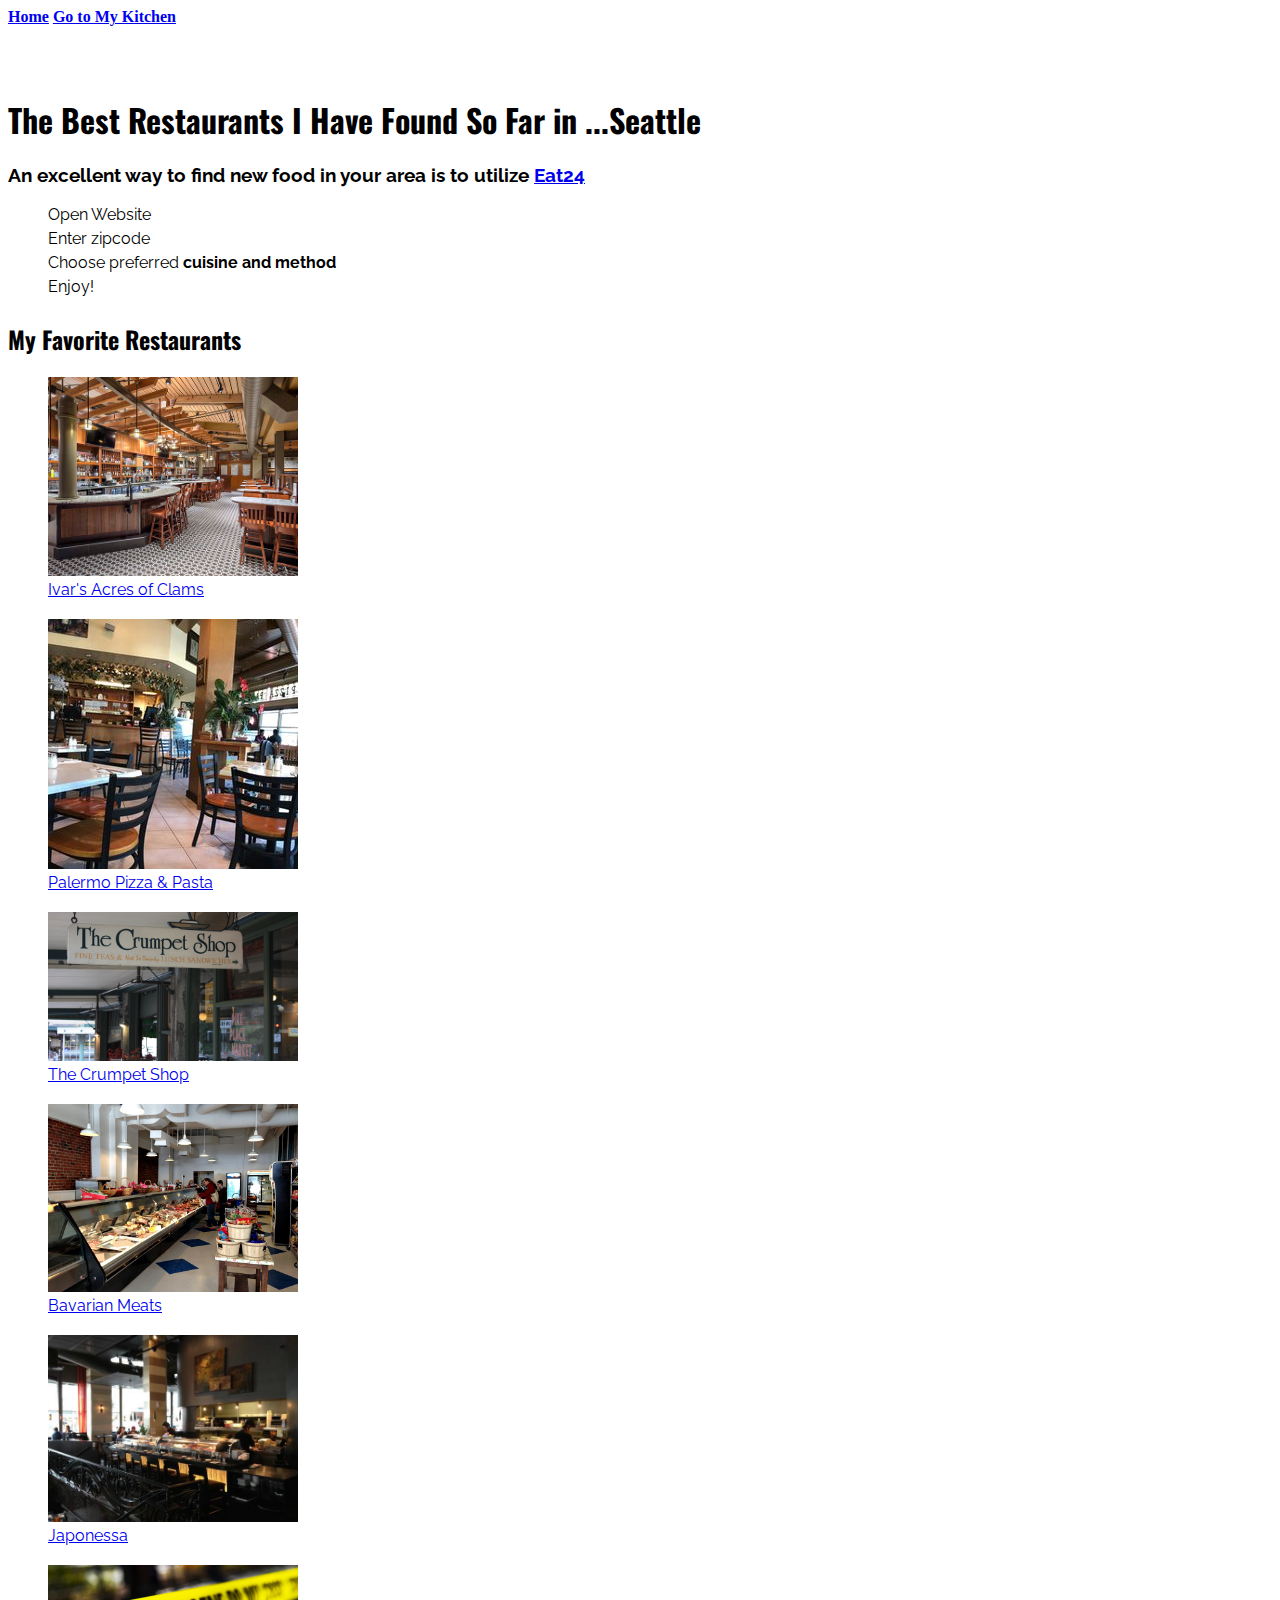
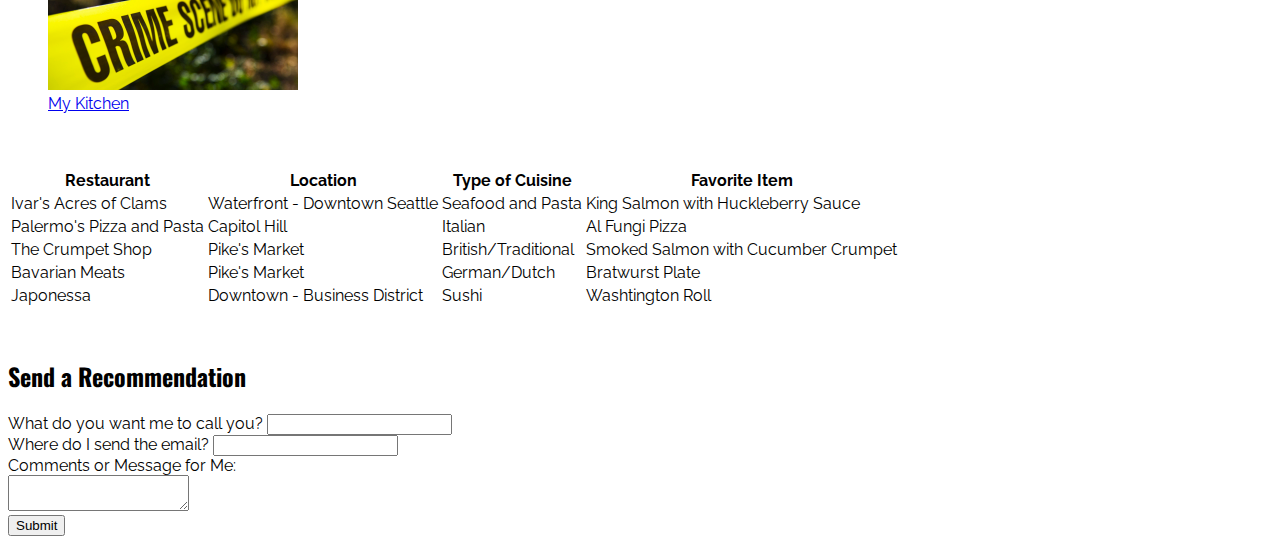
==== index.html @ e55b955d "Initial commit" ====
<!DOCTYPE html>
<html>
  <head>
    <meta charset="utf-8">
    <link rel="stylesheet" type="text/css" href="assets/stylesheets/styles.css">
    <link href="https://fonts.googleapis.com/css?family=Oswald|Raleway" rel="stylesheet">
    <title>Amanda's Fave Restaurants</title>
  </head>
  <body>
    <nav>
      <a href="index.html">Home</a>
      <a href="mykitchen.html">Go to My Kitchen</a>
    </nav>

    <main>
    <h1>The Best Restaurants I Have Found So Far in ...Seattle</h1>

    <div class="intro">
      <!--Text for intro here-->
    </div>

    <div class="tip">
      <h3>An excellent way to find new food in your area is to utilize
        <a href="https://eat24.com/">Eat24</a>
      </h3>
      <ol>
        <li>Open Website</li>
        <li>Enter zipcode</li>
        <li>Choose preferred <strong>cuisine and method</strong></li>
        <li>Enjoy!</li>
      </ol>

    </div>
    <h2>My Favorite Restaurants</h2>
      <ul>
        <li>
          <img src="assets/images/ivars.jpg" width="250" alt="Ivar's Interior"><br>
          <a href="http://www.ivars.com/locations/acres-of-clams" target="_blank">Ivar's Acres of Clams</a>
        </li>
        <li>
          <img src="assets/images/palermo.jpg" width="250" alt="Palermo's Interior"><br>
          <a href="http://slicelife.com/restaurants/wa/seattle/98112/palermo-pizza-pasta/menu?session=&clientId=" target="_blank" >Palermo Pizza & Pasta</a>
        </li>
        <li>
          <img src="assets/images/crumpet.png" width="250" alt="The Crumpet Shop Sign"><br>
          <a href="http://www.thecrumpetshop.com/" target="_blank">The Crumpet Shop</a>
        </li>
        <li>
          <img src="assets/images/bavarianMeats.jpg" width="250" alt="Bavarian Meats Interior"><br>
          <a href="http://www.bavarianmeats.com/" target="_blank">Bavarian Meats</a>
        </li>
        <li>
          <img src="assets/images/japonessa.jpg" width="250" alt="Japonessa Interior"><br>
          <a href="http://www.japonessa.com/" target="_blank">Japonessa</a>
        </li>
        <li>
          <img src="assets/images/crime.jpg" width="250" alt="Link to MyKitchen Webpage"><br>
          <a href="mykitchen.html">My Kitchen</a>
        </li>
      </ul>

      <table>
          <tr>
            <th>Restaurant</th>
            <th>Location</th>
            <th>Type of Cuisine</th>
            <th>Favorite Item</th>
          </tr>
          <tr>
            <td>Ivar's Acres of Clams</td>
            <td>Waterfront - Downtown Seattle</td>
            <td>Seafood and Pasta</td>
            <td>King Salmon with Huckleberry Sauce</td>
          </tr>
          <tr>
            <td>Palermo's Pizza and Pasta</td>
            <td>Capitol Hill</td>
            <td>Italian</td>
            <td>Al Fungi Pizza</td>
          </tr>
          <tr>
            <td>The Crumpet Shop</td>
            <td>Pike's Market</td>
            <td>British/Traditional</td>
            <td>Smoked Salmon with Cucumber Crumpet</td>

          </tr>
          <tr>
            <td>Bavarian Meats</td>
            <td>Pike's Market</td>
            <td>German/Dutch</td>
            <td>Bratwurst Plate</td>
          </tr>
          <tr>
            <td>Japonessa</td>
            <td>Downtown - Business District</td>
            <td>Sushi</td>
            <td>Washtington Roll</td>
          </tr>
        </table>

        <h2>Send a Recommendation</h2>
        <form class="recommend" action="index.html" method="post">
          What do you want me to call you? <input type="text" name="name"><br>
          Where do I send the email? <input type="email" name="email"><br>
          Comments or Message for Me: <br>
          <textarea name="comment"></textarea><br>
          <input type="submit" value="Submit">

        </form>
      </main>
  </body>
</html>
---- assets/stylesheets/styles.css ----
li {
  list-style: none;
}

h3,p,li,td,th,form {
  font-family: 'Raleway', sans-serif;
}

h1,h2 {
  font-family: 'Oswald', sans-serif;
  margin-top: 20px;
}

li {
  padding-bottom: 5px;
  margin-bottom: 15px;
}

table {
  margin:50px 0 50px 0;
}

ol li {
    margin-bottom: 0;
}

nav {
  font-weight:bold;

}

main {
  padding-top: 50px;
}
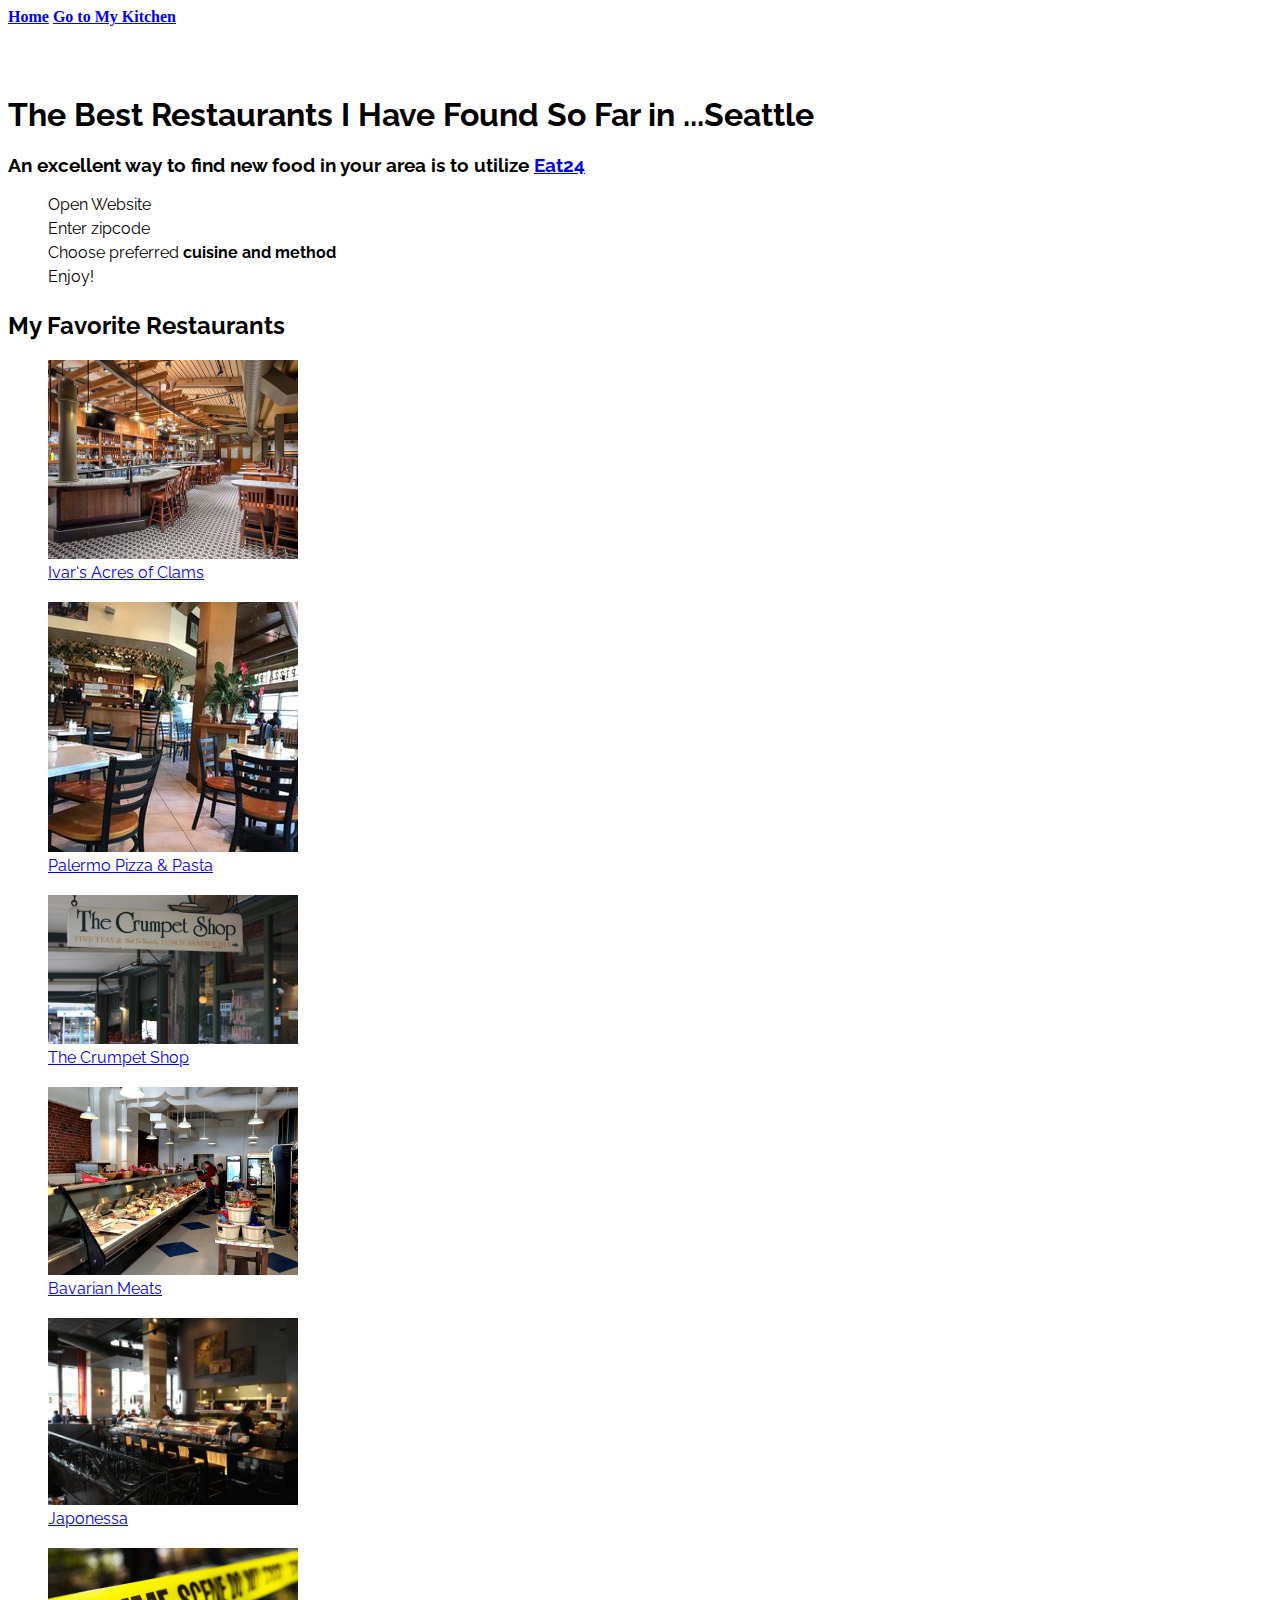
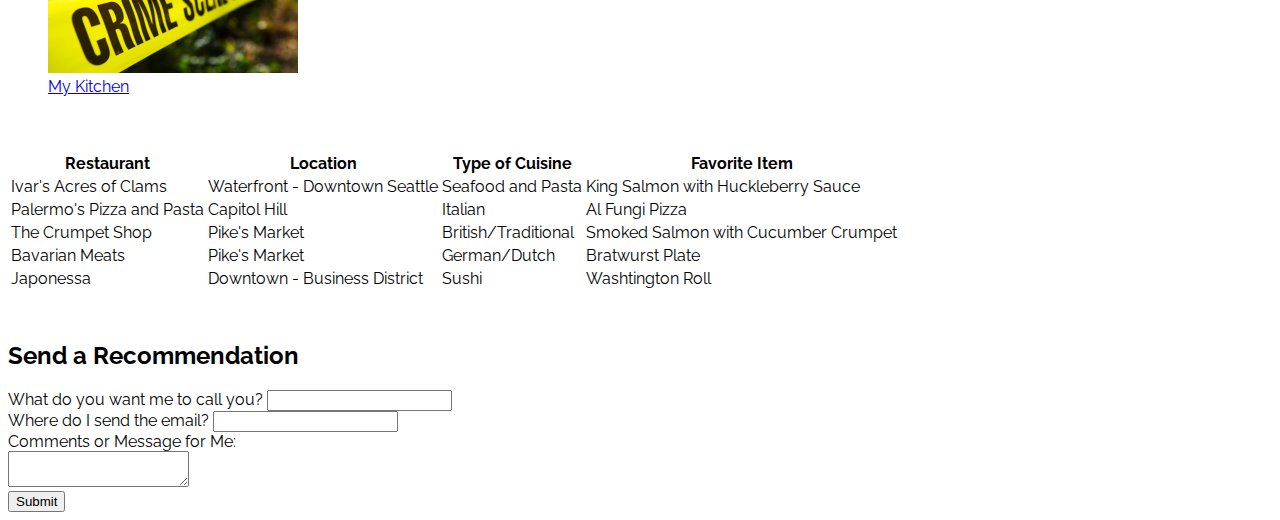
==== commit 31d9f342: "updating google font link" ====
--- a/index.html
+++ b/index.html
@@ -3,7 +3,7 @@
   <head>
     <meta charset="utf-8">
     <link rel="stylesheet" type="text/css" href="assets/stylesheets/styles.css">
-    <link href="https://fonts.googleapis.com/css?family=Oswald|Raleway" rel="stylesheet">
+    <link href="https://fonts.googleapis.com/css?family=Raleway" rel="stylesheet">
     <title>Amanda's Fave Restaurants</title>
   </head>
   <body>
--- a/assets/stylesheets/styles.css
+++ b/assets/stylesheets/styles.css
@@ -7,7 +7,7 @@
 }
 
 h1,h2 {
-  font-family: 'Oswald', sans-serif;
+  font-family: 'Raleway', sans-serif;
   margin-top: 20px;
 }
 
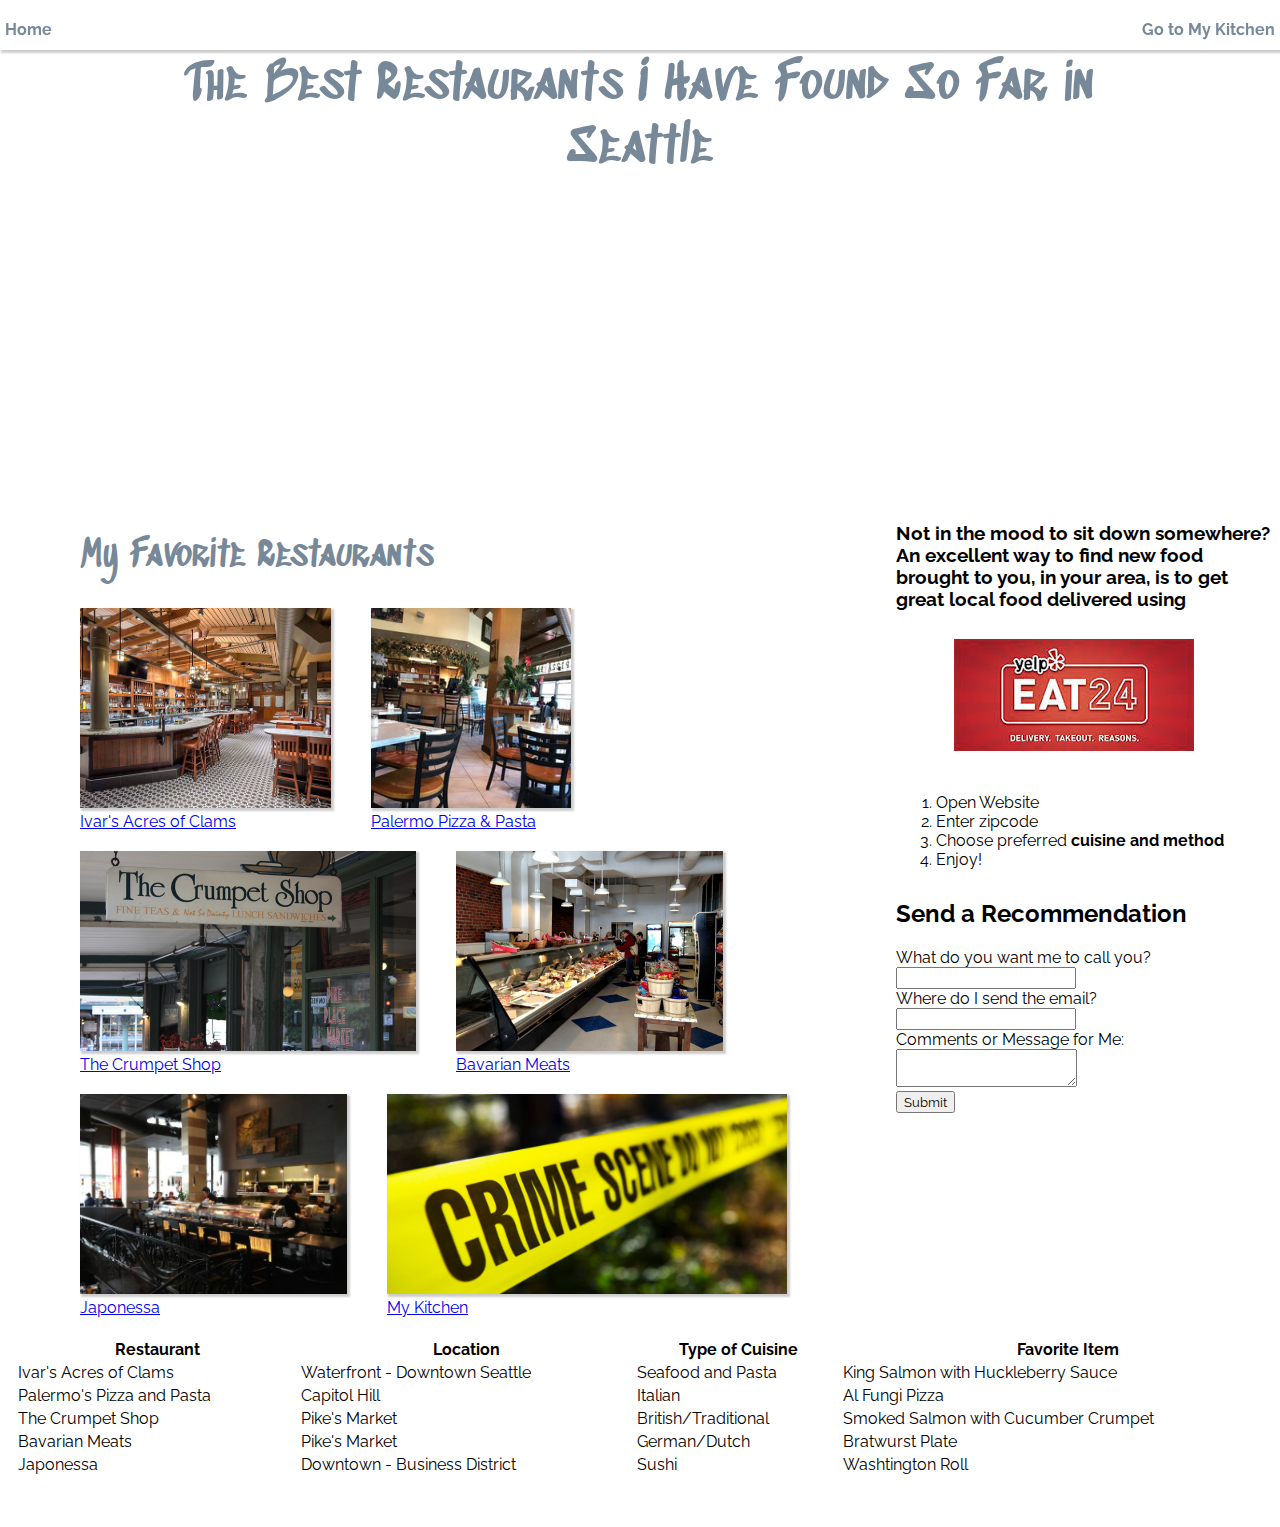
==== commit ad65b2ea: "starting hard part for assignment 2" ====
--- a/index.html
+++ b/index.html
@@ -4,24 +4,24 @@
     <meta charset="utf-8">
     <link rel="stylesheet" type="text/css" href="assets/stylesheets/styles.css">
     <link href="https://fonts.googleapis.com/css?family=Raleway" rel="stylesheet">
+    <link href="https://fonts.googleapis.com/css?family=Sedgwick+Ave+Display" rel="stylesheet">
     <title>Amanda's Fave Restaurants</title>
   </head>
   <body>
     <nav>
-      <a href="index.html">Home</a>
-      <a href="mykitchen.html">Go to My Kitchen</a>
+      <a href="index.html" id="home">Home</a>
+      <a href="mykitchen.html" id="kitchen">Go to My Kitchen</a>
     </nav>
 
     <main>
-    <h1>The Best Restaurants I Have Found So Far in ...Seattle</h1>
-
-    <div class="intro">
-      <!--Text for intro here-->
+    <div class="masthead">
+      <h1>The Best Restaurants I Have Found So Far in<br>Seattle</h1>
     </div>
 
-    <div class="tip">
-      <h3>An excellent way to find new food in your area is to utilize
-        <a href="https://eat24.com/">Eat24</a>
+
+    <aside>
+      <h3>Not in the mood to sit down somewhere? An excellent way to find new food brought to you, in your area, is to get great local food delivered using
+        <a href="https://eat24.com/"><img src="assets/images/eat24.jpg" alt="Eat24 Logo"></a>
       </h3>
       <ol>
         <li>Open Website</li>
@@ -29,35 +29,47 @@
         <li>Choose preferred <strong>cuisine and method</strong></li>
         <li>Enjoy!</li>
       </ol>
+    <div class="rec">
+    <h2>Send a Recommendation</h2>
+    <form class="recommend" action="index.html" method="post">
+      What do you want me to call you?<br> <input type="text" name="name"><br>
+      Where do I send the email?<br> <input type="email" name="email"><br>
+      Comments or Message for Me: <br>
+      <textarea name="comment"></textarea><br>
+      <input type="submit" value="Submit">
+    </div>
+    </form>
+  </aside>
 
-    </div>
+    <div class="faves">
     <h2>My Favorite Restaurants</h2>
       <ul>
-        <li>
-          <img src="assets/images/ivars.jpg" width="250" alt="Ivar's Interior"><br>
+        <li class="tile">
+          <img src="assets/images/ivars.jpg" height="200" alt="Ivar's Interior"><br>
           <a href="http://www.ivars.com/locations/acres-of-clams" target="_blank">Ivar's Acres of Clams</a>
         </li>
-        <li>
-          <img src="assets/images/palermo.jpg" width="250" alt="Palermo's Interior"><br>
+        <li class="tile">
+          <img src="assets/images/palermo.jpg" height="200" alt="Palermo's Interior"><br>
           <a href="http://slicelife.com/restaurants/wa/seattle/98112/palermo-pizza-pasta/menu?session=&clientId=" target="_blank" >Palermo Pizza & Pasta</a>
         </li>
-        <li>
-          <img src="assets/images/crumpet.png" width="250" alt="The Crumpet Shop Sign"><br>
+        <li class="tile">
+          <img src="assets/images/crumpet.png" height="200" alt="The Crumpet Shop Sign"><br>
           <a href="http://www.thecrumpetshop.com/" target="_blank">The Crumpet Shop</a>
         </li>
-        <li>
-          <img src="assets/images/bavarianMeats.jpg" width="250" alt="Bavarian Meats Interior"><br>
+        <li class="tile">
+          <img src="assets/images/bavarianMeats.jpg" height="200" alt="Bavarian Meats Interior"><br>
           <a href="http://www.bavarianmeats.com/" target="_blank">Bavarian Meats</a>
         </li>
-        <li>
-          <img src="assets/images/japonessa.jpg" width="250" alt="Japonessa Interior"><br>
+        <li class="tile">
+          <img src="assets/images/japonessa.jpg" height="200" alt="Japonessa Interior"><br>
           <a href="http://www.japonessa.com/" target="_blank">Japonessa</a>
         </li>
-        <li>
-          <img src="assets/images/crime.jpg" width="250" alt="Link to MyKitchen Webpage"><br>
+        <li class="tile">
+          <img src="assets/images/crime.jpg" height="200" alt="Link to MyKitchen Webpage"><br>
           <a href="mykitchen.html">My Kitchen</a>
         </li>
       </ul>
+    </div>
 
       <table>
           <tr>
@@ -99,15 +111,7 @@
           </tr>
         </table>
 
-        <h2>Send a Recommendation</h2>
-        <form class="recommend" action="index.html" method="post">
-          What do you want me to call you? <input type="text" name="name"><br>
-          Where do I send the email? <input type="email" name="email"><br>
-          Comments or Message for Me: <br>
-          <textarea name="comment"></textarea><br>
-          <input type="submit" value="Submit">
 
-        </form>
       </main>
   </body>
 </html>
--- a/assets/stylesheets/styles.css
+++ b/assets/stylesheets/styles.css
@@ -1,23 +1,66 @@
-li {
-  list-style: none;
+
+* {
+  font-family: 'Raleway', sans-serif;
+  box-sizing: border-box;
 }
 
-h3,p,li,td,th,form {
-  font-family: 'Raleway', sans-serif;
+.masthead {
+  background-image: url("https://s-media-cache-ak0.pinimg.com/originals/00/b6/e9/00b6e9386e299cab05306f53fcdd8e3f.jpg");
+  background-size: cover, auto;
+  background-repeat:no-repeat;
+  background-attachment: fixed;
+  margin-top: 30%;
+  margin-bottom: 50%;
+  width: 100%;
+  margin: 0;
+  height: 450px;
+  background-color: white;
 }
 
-h1,h2 {
-  font-family: 'Raleway', sans-serif;
-  margin-top: 20px;
+h1 {
+  font-family: 'Sedgwick Ave Display', cursive;
+  font-size: 50px;
+  font-weight: normal;
+  text-align: center;
+  color: LightSlateGray;
 }
 
+.faves h2 {
+  margin-left: 80px;
+  font-family: 'Sedgwick Ave Display', cursive;
+  font-size: 36px;
+  color: LightSlateGray;
+  font-weight: normal;
+}
+
+.faves  {
+  float: left;
+  width: 70%;
+  z-index: -1;
+}
+aside {
+  float: right;
+  width: 30%;
+
+}
+ aside a img {
+   padding: 5% 15%;
+   margin-top: 10px;
+ }
+
+.rec {
+margin-top: 30px;
+}
+
+
+
 li {
-  padding-bottom: 5px;
-  margin-bottom: 15px;
+  margin-bottom: 20px;
 }
 
 table {
-  margin:50px 0 50px 0;
+  margin:50px 15px 50px 15px;
+  width: 100%;
 }
 
 ol li {
@@ -25,10 +68,52 @@
 }
 
 nav {
-  font-weight:bold;
+background-color: white;
+height: 50px;
+position: fixed;
+width: 100%;
+box-shadow: 2px 2px 2px 1px rgba(0, 0, 0, 0.2);
+z-index: 1;
+}
+
+nav a {
+  margin-top: 20px;
+  text-decoration: none;
+  font-weight: bold;
+  color: lightslategray;
+  margin-right: 30px;
 
 }
 
+#home {
+  float: left;
+  margin-left: 5px;
+}
+
+#kitchen {
+  float: right;
+  margin-right: 5px;
+}
+
+body {
+  margin: 0;
+}
+
 main {
-  padding-top: 50px;
+  padding-top: 20px;
 }
+
+.tile {
+margin-left: 40px;
+  float: left;
+}
+
+
+
+
+ul li {
+  list-style: none;
+}
+ul li img {
+  box-shadow: 2px 2px 2px 1px rgba(0, 0, 0, 0.2);
+}
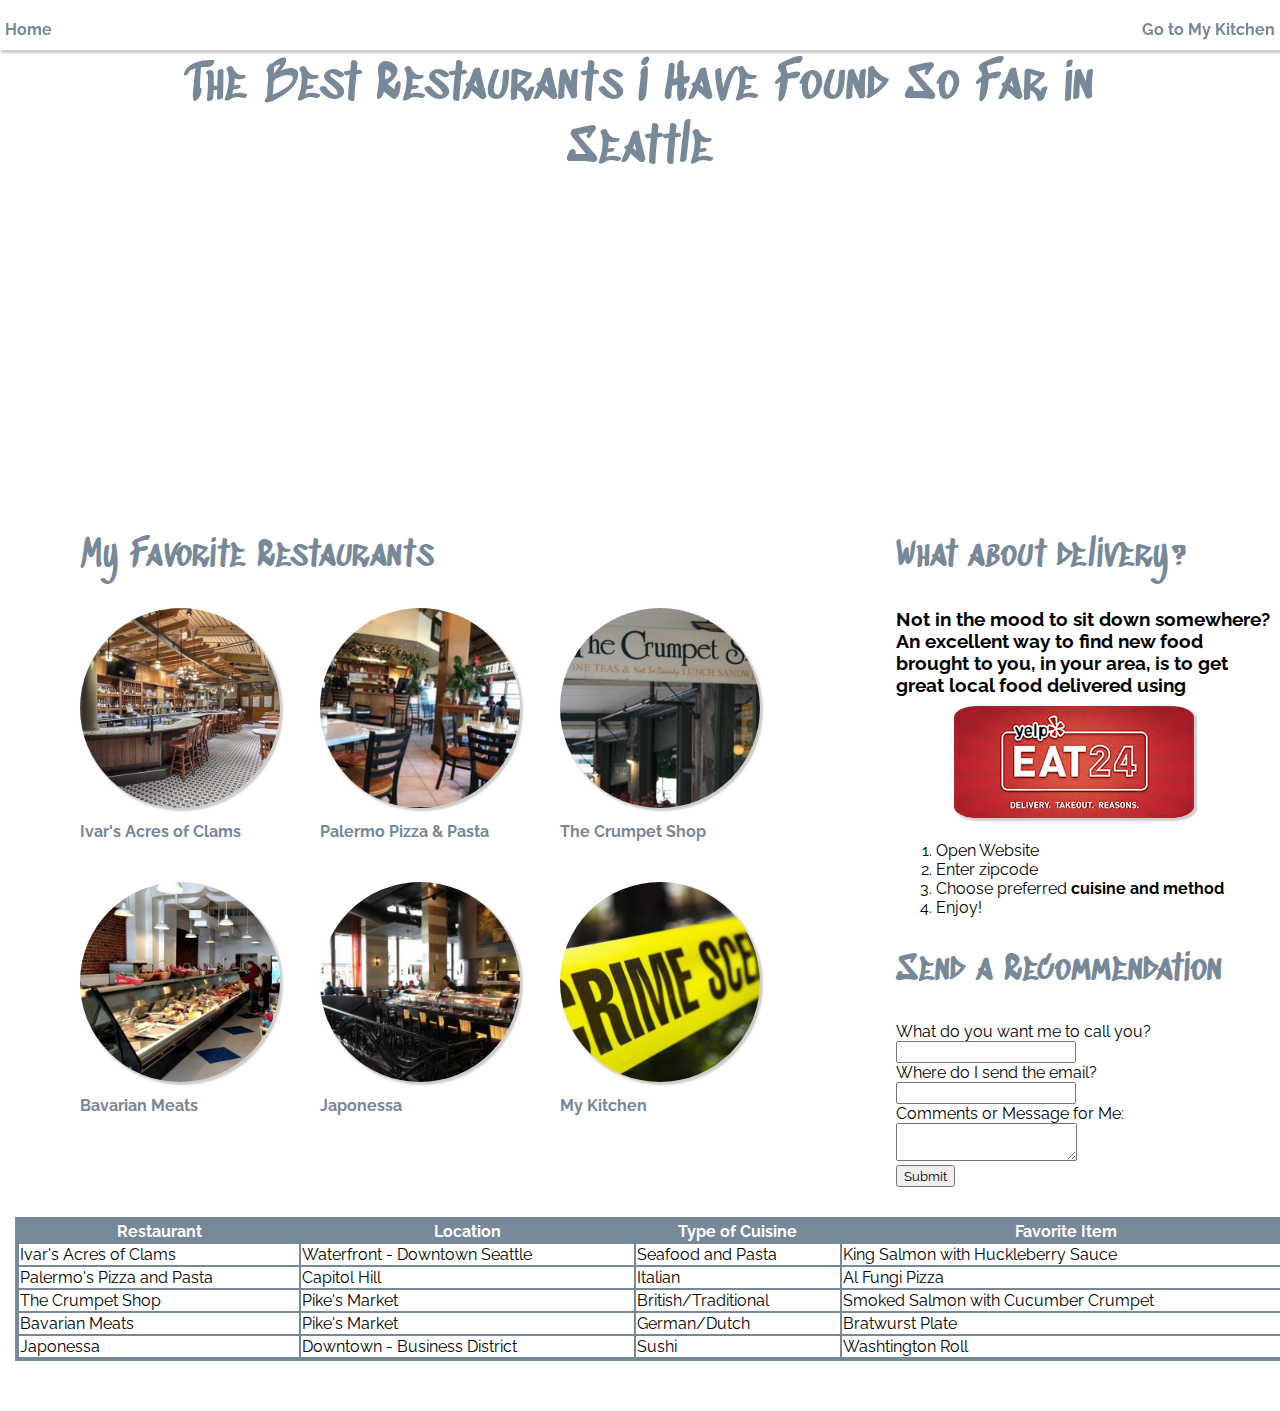
==== commit 3947f9c7: "updates for hard part of second assignment" ====
--- a/index.html
+++ b/index.html
@@ -14,32 +14,33 @@
     </nav>
 
     <main>
-    <div class="masthead">
-      <h1>The Best Restaurants I Have Found So Far in<br>Seattle</h1>
-    </div>
+      <div class="masthead">
+        <h1>The Best Restaurants I Have Found So Far in<br>Seattle</h1>
+      </div>
 
 
-    <aside>
-      <h3>Not in the mood to sit down somewhere? An excellent way to find new food brought to you, in your area, is to get great local food delivered using
-        <a href="https://eat24.com/"><img src="assets/images/eat24.jpg" alt="Eat24 Logo"></a>
-      </h3>
-      <ol>
-        <li>Open Website</li>
-        <li>Enter zipcode</li>
-        <li>Choose preferred <strong>cuisine and method</strong></li>
-        <li>Enjoy!</li>
-      </ol>
-    <div class="rec">
-    <h2>Send a Recommendation</h2>
-    <form class="recommend" action="index.html" method="post">
-      What do you want me to call you?<br> <input type="text" name="name"><br>
-      Where do I send the email?<br> <input type="email" name="email"><br>
-      Comments or Message for Me: <br>
-      <textarea name="comment"></textarea><br>
-      <input type="submit" value="Submit">
-    </div>
-    </form>
-  </aside>
+      <aside>
+        <h2>What about delivery?</h2>
+        <h3>Not in the mood to sit down somewhere? An excellent way to find new food brought to you, in your area, is to get great local food delivered using<br>
+          <a href="https://eat24.com/"><img src="assets/images/eat24.jpg" alt="Eat24 Logo"></a>
+        </h3>
+        <ol>
+          <li>Open Website</li>
+          <li>Enter zipcode</li>
+          <li>Choose preferred <strong>cuisine and method</strong></li>
+          <li>Enjoy!</li>
+        </ol>
+        <div class="rec">
+          <h2>Send a Recommendation</h2>
+          <form class="recommend" action="index.html" method="post">
+            What do you want me to call you?<br> <input type="text" name="name"><br>
+            Where do I send the email?<br> <input type="email" name="email"><br>
+            Comments or Message for Me: <br>
+            <textarea name="comment"></textarea><br>
+            <input type="submit" value="Submit">
+        </div>
+        </form>
+      </aside>
 
     <div class="faves">
     <h2>My Favorite Restaurants</h2>
@@ -53,7 +54,7 @@
           <a href="http://slicelife.com/restaurants/wa/seattle/98112/palermo-pizza-pasta/menu?session=&clientId=" target="_blank" >Palermo Pizza & Pasta</a>
         </li>
         <li class="tile">
-          <img src="assets/images/crumpet.png" height="200" alt="The Crumpet Shop Sign"><br>
+          <img src="assets/images/crumpet.jpg" height="200" alt="The Crumpet Shop Sign"><br>
           <a href="http://www.thecrumpetshop.com/" target="_blank">The Crumpet Shop</a>
         </li>
         <li class="tile">
@@ -95,7 +96,6 @@
             <td>Pike's Market</td>
             <td>British/Traditional</td>
             <td>Smoked Salmon with Cucumber Crumpet</td>
-
           </tr>
           <tr>
             <td>Bavarian Meats</td>
@@ -110,8 +110,6 @@
             <td>Washtington Roll</td>
           </tr>
         </table>
-
-
       </main>
   </body>
 </html>
--- a/assets/stylesheets/styles.css
+++ b/assets/stylesheets/styles.css
@@ -2,6 +2,34 @@
 * {
   font-family: 'Raleway', sans-serif;
   box-sizing: border-box;
+}
+
+nav {
+background-color: white;
+height: 50px;
+position: fixed;
+width: 100%;
+box-shadow: 2px 2px 2px 1px rgba(0, 0, 0, 0.2);
+z-index: 1;
+}
+
+nav a {
+  margin-top: 20px;
+  text-decoration: none;
+  font-weight: bold;
+  color: lightslategray;
+  margin-right: 30px;
+}
+body {
+  margin: 0
+}
+
+main {
+  padding-top: 20px;
+}
+
+.container {
+  margin-left: 30px;
 }
 
 .masthead {
@@ -25,8 +53,7 @@
   color: LightSlateGray;
 }
 
-.faves h2 {
-  margin-left: 80px;
+h2 {
   font-family: 'Sedgwick Ave Display', cursive;
   font-size: 36px;
   color: LightSlateGray;
@@ -37,22 +64,38 @@
   float: left;
   width: 70%;
   z-index: -1;
+  margin-bottom: 50px;
 }
+
+.faves h2 {
+  margin-left: 80px;
+  font-family: 'Sedgwick Ave Display', cursive;
+  font-size: 36px;
+  color: LightSlateGray;
+  font-weight: normal;
+}
+
 aside {
   float: right;
   width: 30%;
+  margin-bottom: 30px;
+}
 
+ aside a img,  .kitchen a img {
+   margin-top: 10px;
+   border-radius: 10%;
+   align-items: center;
+   box-shadow: 2px 2px 2px 1px rgba(0, 0, 0, 0.2);
+   margin-left: 15%;
+ }
+
+.kitchen {
+  margin-left: 30px;
 }
- aside a img {
-   padding: 5% 15%;
-   margin-top: 10px;
- }
 
 .rec {
 margin-top: 30px;
 }
-
-
 
 li {
   margin-bottom: 20px;
@@ -67,24 +110,6 @@
     margin-bottom: 0;
 }
 
-nav {
-background-color: white;
-height: 50px;
-position: fixed;
-width: 100%;
-box-shadow: 2px 2px 2px 1px rgba(0, 0, 0, 0.2);
-z-index: 1;
-}
-
-nav a {
-  margin-top: 20px;
-  text-decoration: none;
-  font-weight: bold;
-  color: lightslategray;
-  margin-right: 30px;
-
-}
-
 #home {
   float: left;
   margin-left: 5px;
@@ -95,21 +120,26 @@
   margin-right: 5px;
 }
 
-body {
-  margin: 0;
-}
-
-main {
-  padding-top: 20px;
-}
-
 .tile {
 margin-left: 40px;
   float: left;
+  position: relative;
+  padding-bottom: 50px;
 }
 
+.tile img {
+  border-radius: 50%;
+}
 
-
+.tile a {
+  text-decoration: none;
+  font-weight: bold;
+  color: lightslategray;
+  position: absolute;
+  text-align: center;
+  font-family: 'Raleway', cursive;
+  padding-top: 10px;
+}
 
 ul li {
   list-style: none;
@@ -117,3 +147,20 @@
 ul li img {
   box-shadow: 2px 2px 2px 1px rgba(0, 0, 0, 0.2);
 }
+
+table {
+  border: 4px lightslategray solid;
+  border-collapse: collapse;
+
+}
+
+th {
+background-color: lightslategray;
+color: white;
+font-weight: bold;
+}
+
+td {
+  border: 2.5px lightslategray solid;
+
+}
